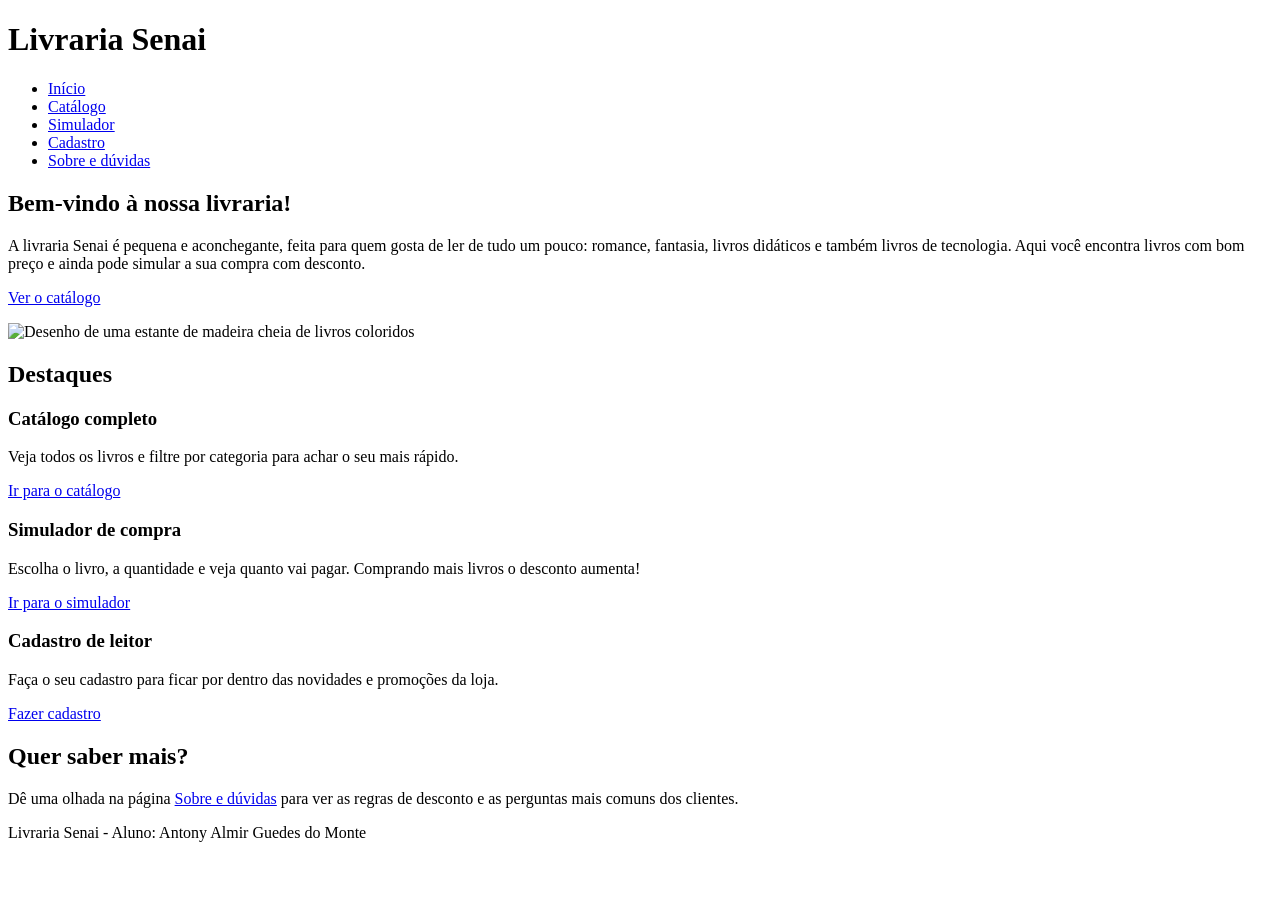
==== index.html @ 84b7ec11 "index feito" ====
<!DOCTYPE html>
<html lang="pt-BR">
<head>
  <meta charset="UTF-8">
  <meta name="viewport" content="width=device-width, initial-scale=1.0">
  <title>Livraria Senai - Início</title>
  <link rel="stylesheet" href="css/style.css">
</head>
<body>
  <header>
    <h1>Livraria Senai</h1>
    <nav>
      <ul>
        <li><a href="index.html" class="ativo">Início</a></li>
        <li><a href="catalogo.html">Catálogo</a></li>
        <li><a href="simulador.html">Simulador</a></li>
        <li><a href="cadastro.html">Cadastro</a></li>
        <li><a href="sobre.html">Sobre e dúvidas</a></li>
      </ul>
    </nav>
  </header>

  <main>
    <section class="apresentacao">
      <div class="texto-apresentacao">
        <h2>Bem-vindo à nossa livraria!</h2>
        <p>
          A livraria Senai é pequena e aconchegante, feita para quem gosta
          de ler de tudo um pouco: romance, fantasia, livros didáticos e também
          livros de tecnologia. Aqui você encontra livros com bom preço e ainda
          pode simular a sua compra com desconto.
        </p>
        <p>
          <a class="botao" href="catalogo.html">Ver o catálogo</a>
        </p>
      </div>
      <img src="imagens/livraria.svg" alt="Desenho de uma estante de madeira cheia de livros coloridos" width="400" height="300">
    </section>

    <section>
      <h2>Destaques</h2>
      <div class="destaques">
        <article class="card">
          <h3>Catálogo completo</h3>
          <p>Veja todos os livros e filtre por categoria para achar o seu mais rápido.</p>
          <a href="catalogo.html">Ir para o catálogo</a>
        </article>
        <article class="card">
          <h3>Simulador de compra</h3>
          <p>Escolha o livro, a quantidade e veja quanto vai pagar. Comprando mais livros o desconto aumenta!</p>
          <a href="simulador.html">Ir para o simulador</a>
        </article>
        <article class="card">
          <h3>Cadastro de leitor</h3>
          <p>Faça o seu cadastro para ficar por dentro das novidades e promoções da loja.</p>
          <a href="cadastro.html">Fazer cadastro</a>
        </article>
      </div>
    </section>

    <section>
      <h2>Quer saber mais?</h2>
      <p>
        Dê uma olhada na página <a href="sobre.html">Sobre e dúvidas</a> para ver
        as regras de desconto e as perguntas mais comuns dos clientes.
      </p>
    </section>
  </main>

  <footer>
    <p>Livraria Senai - Aluno: Antony Almir Guedes do Monte</p>
  </footer>

  <script src="js/script.js"></script>
</body>
</html>
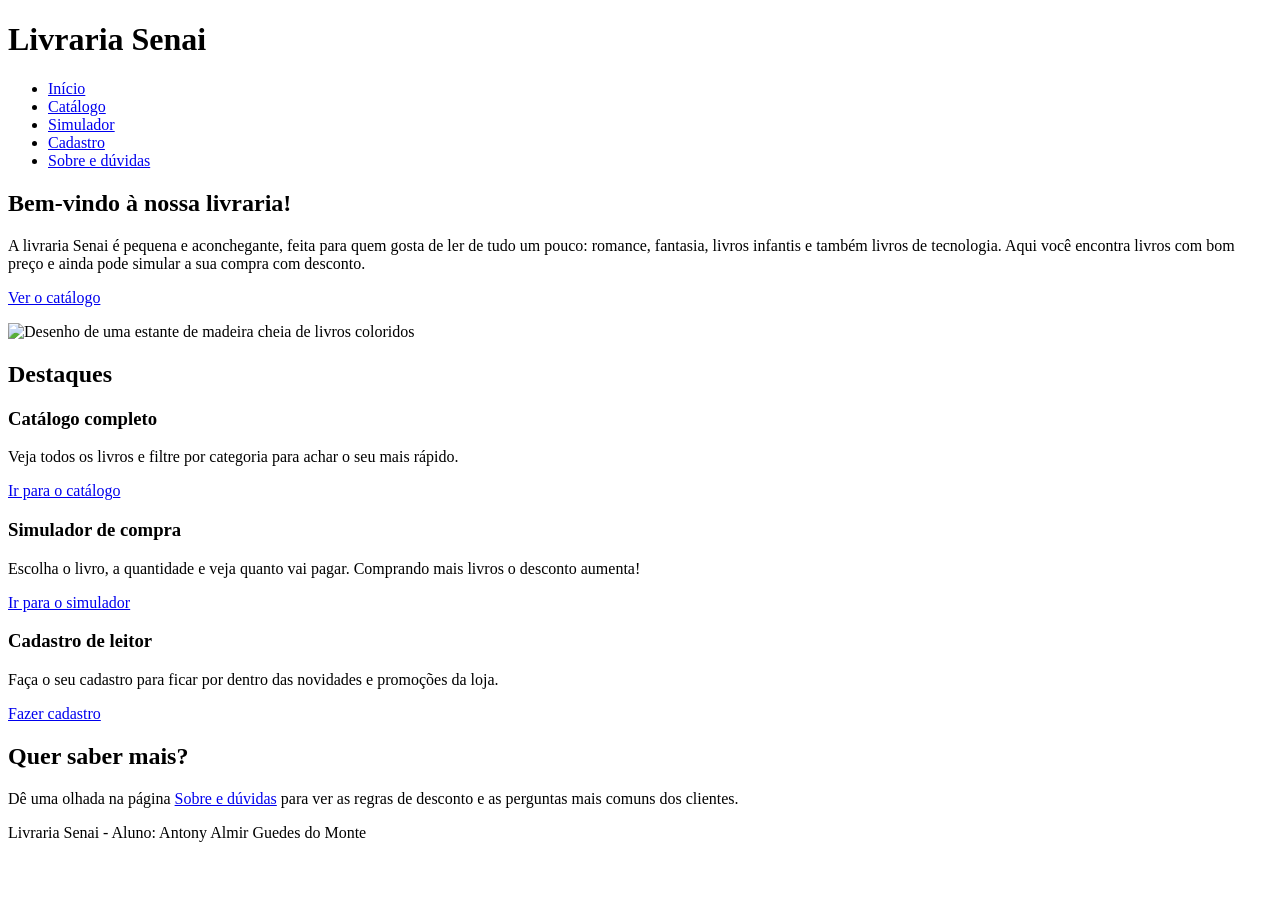
==== commit ff9494b2: "arquivo js" ====
--- a/index.html
+++ b/index.html
@@ -26,7 +26,7 @@
         <h2>Bem-vindo à nossa livraria!</h2>
         <p>
           A livraria Senai é pequena e aconchegante, feita para quem gosta
-          de ler de tudo um pouco: romance, fantasia, livros didáticos e também
+          de ler de tudo um pouco: romance, fantasia, livros infantis e também
           livros de tecnologia. Aqui você encontra livros com bom preço e ainda
           pode simular a sua compra com desconto.
         </p>
